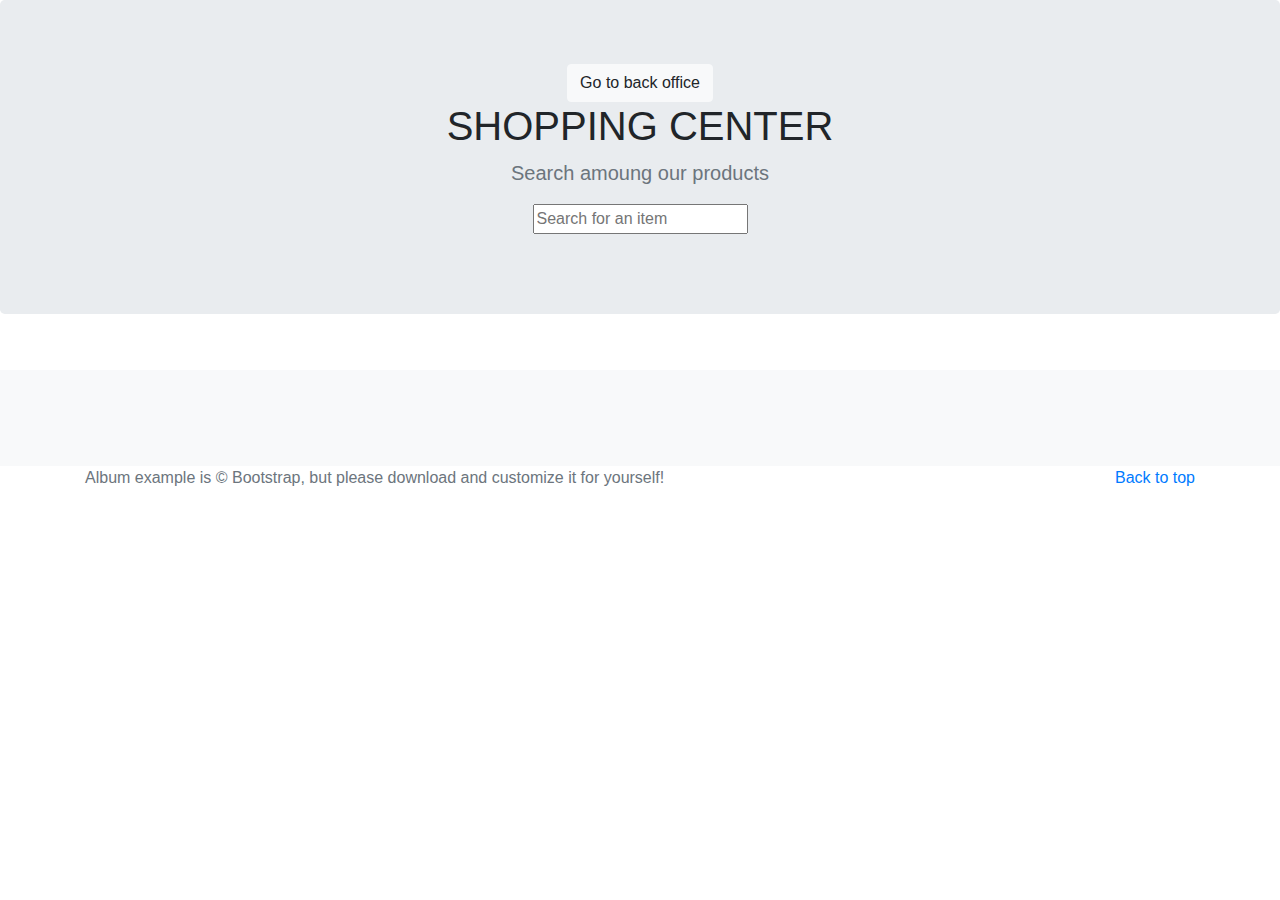
==== index.html @ ea63a1b8 "first commit" ====
<!DOCTYPE html>
<html lang="en">
<head>
<!-- Required meta tags -->
<meta charset="utf-8" />
<meta
    name="viewport"
    content="width=device-width, initial-scale=1, shrink-to-fit=no"
/>
<!-- Bootstrap CSS -->
<link
    rel="stylesheet"
    href="https://stackpath.bootstrapcdn.com/bootstrap/4.3.1/css/bootstrap.min.css"
    integrity="sha384-ggOyR0iXCbMQv3Xipma34MD+dH/1fQ784/j6cY/iJTQUOhcWr7x9JvoRxT2MZw1T"
    crossorigin="anonymous"
/>
<link rel="stylesheet" href="style.css">
<!--
        You are building the new Amazon.
        This time you are also responsible for the back office.
        THIS is you CRUD endpoint
        https://strive-school-testing-apis.herokuapp.com/api/product/
        The product model is
        {
            "_id": "5d318e1a8541744830bef139", //SERVER GENERATED
            "name": "app test 1",  //REQUIRED
            "description": "somthing longer", //REQUIRED
            "brand": "nokia", //REQUIRED
            "imageUrl": "https://drop.ndtv.com/TECH/product_database/images/2152017124957PM_635_nokia_3310.jpeg?downsize=*:420&output-quality=80", //REQUIRED
            "price": 100, //REQUIRED
            "userId": "admin", //SERVER GENERATED
            "createdAt": "2019-07-19T09:32:10.535Z", //SERVER GENERATED
            "updatedAt": "2019-07-19T09:32:10.535Z", //SERVER GENERATED
            "__v": 0 //SERVER GENERATED
        }
        EVERY REST API CALL SHOULD BE AUTHENTICATED. You should have received a couple of username and password to use them with basic authentication.
        To use Basic Auth, add to your fetch an header like:
        Authorization: Basic ###########
        Where ######### is the base64 version of username:password
        Today you have to implement:
        - A backoffice page, where you can insert the product by specifying the parameters
        - A front page, where the user can see the available products
        You can also start from the previous marketplace.
    -->
</head>
  <body>
    <main role="main">
        <section class="jumbotron text-center">
            <div class="container">
                <a role="button" class="btn btn-light" href="backoffice.html">Go to back office</a>
                <h1 class="jumbotron-heading">SHOPPING CENTER</h1>
                <p class="lead text-muted">
                Search amoung our products
                </p>
                <div class="container">
                <input
                    type="text"
                    value=""
                    placeholder="Search for an item"
                    id="query"
                />
                <p class="lead" id="searchError"></p>
                </div>
            </div>
        </section>
        <div class="container">
            <ul class="list-group list-group-horizontal row" id="shopcart">
            </ul>
        </div>

​
        <div class="album py-5 bg-light">
            <div class="container">
            </div>
        </div>
      </main>
      <!-- end of main -->
      <footer class="text-muted">
        <div class="container">
          <p class="float-right">
            <a href="#">Back to top</a>
          </p>
          <p>
            Album example is &copy; Bootstrap, but please download and customize
            it for yourself!
          </p>
        </div>
      </footer>

    <script>


        window.onload = async() => {
            loadItems()
        }


        createProduct = async(product) => {

            let username = "user15"
            let password = "sHHU5KWmVE26avC8"
            let token = btoa(username + ":" + password)

            let resp = await fetch(ulr, {
                method:"POST",
                body: JSON.stringify(product),
                headers: {
                "authorization" : "Basic " + token,
                "Content-Type": "application/json"
            }
            })
            let jsonResp = await resp.json()
            console.log(jsonResp)
        }

        </script>
        <!-- Optional JavaScript -->
        <!-- jQuery first, then Popper.js, then Bootstrap JS -->
    <script
      src="https://code.jquery.com/jquery-3.3.1.slim.min.js"
      integrity="sha384-q8i/X+965DzO0rT7abK41JStQIAqVgRVzpbzo5smXKp4YfRvH+8abtTE1Pi6jizo"
      crossorigin="anonymous"
    ></script>
    <script
      src="https://cdnjs.cloudflare.com/ajax/libs/popper.js/1.14.7/umd/popper.min.js"
      integrity="sha384-UO2eT0CpHqdSJQ6hJty5KVphtPhzWj9WO1clHTMGa3JDZwrnQq4sF86dIHNDz0W1"
      crossorigin="anonymous"
    ></script>
    <script
      src="https://stackpath.bootstrapcdn.com/bootstrap/4.3.1/js/bootstrap.min.js"
      integrity="sha384-JjSmVgyd0p3pXB1rRibZUAYoIIy6OrQ6VrjIEaFf/nJGzIxFDsf4x0xIM+B07jRM"
      crossorigin="anonymous"
    ></script>
    <script src="main.js"></script>
  </body>
</html>
---- style.css ----
.btn-delete{
    color: white !important;
}
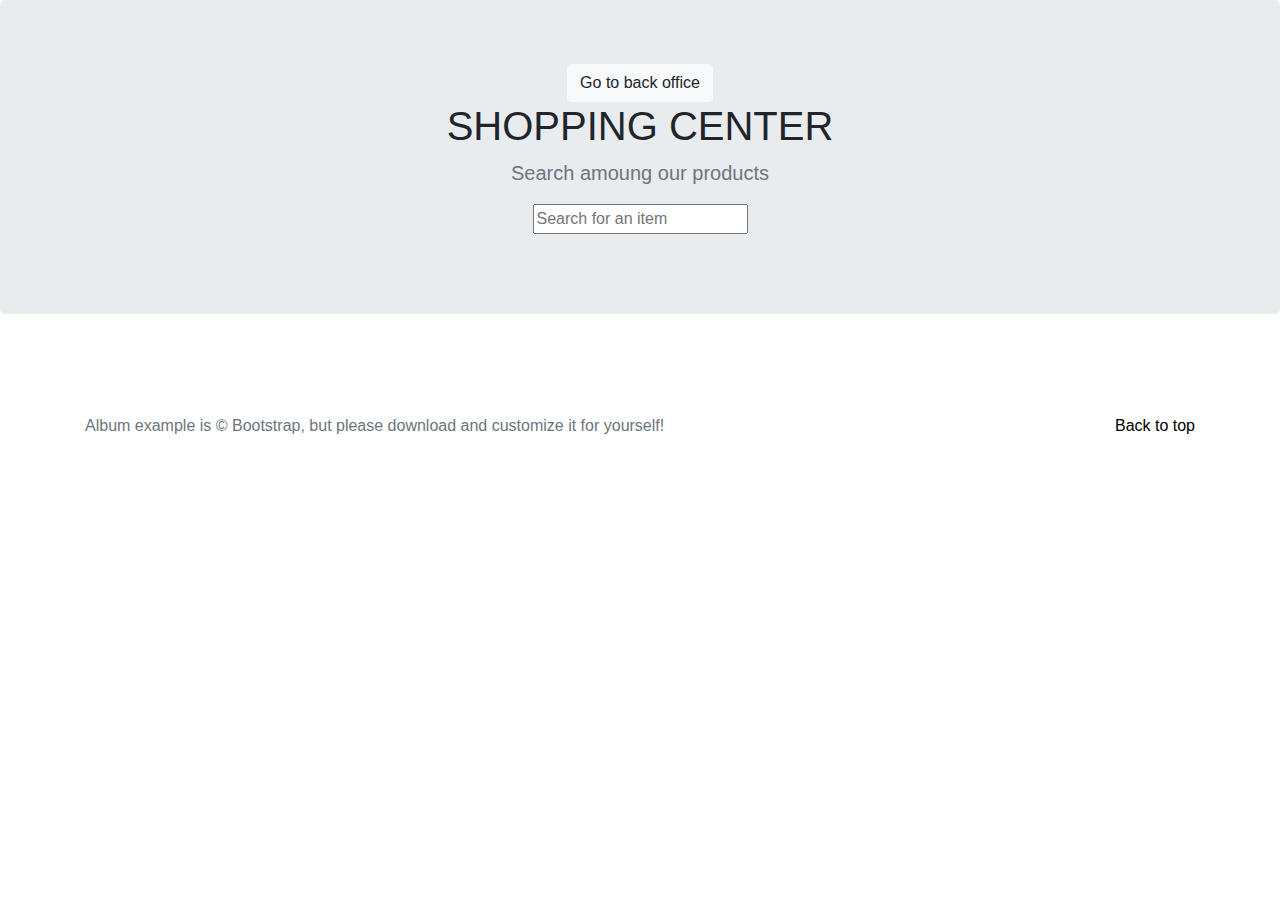
==== commit 5edc0fcf: "details page added" ====
--- a/index.html
+++ b/index.html
@@ -8,12 +8,7 @@
     content="width=device-width, initial-scale=1, shrink-to-fit=no"
 />
 <!-- Bootstrap CSS -->
-<link
-    rel="stylesheet"
-    href="https://stackpath.bootstrapcdn.com/bootstrap/4.3.1/css/bootstrap.min.css"
-    integrity="sha384-ggOyR0iXCbMQv3Xipma34MD+dH/1fQ784/j6cY/iJTQUOhcWr7x9JvoRxT2MZw1T"
-    crossorigin="anonymous"
-/>
+<link rel="stylesheet" href="https://stackpath.bootstrapcdn.com/bootstrap/4.3.1/css/bootstrap.min.css" integrity="sha384-ggOyR0iXCbMQv3Xipma34MD+dH/1fQ784/j6cY/iJTQUOhcWr7x9JvoRxT2MZw1T" crossorigin="anonymous">
 <link rel="stylesheet" href="style.css">
 <!--
         You are building the new Amazon.
@@ -41,6 +36,18 @@
         - A backoffice page, where you can insert the product by specifying the parameters
         - A front page, where the user can see the available products
         You can also start from the previous marketplace.
+        Today you have to implement:
+​
+            - In the backoffice page
+                a) Add the chance to EDIT a single product
+                b) Add the chance to DELETE a single product
+                c) Add validation to before trying to create the product
+                d) Add error message if something went wrong
+​
+            - In the front page
+                a) add a loader while waiting for the product to load
+                b) add a link on each item to go to a detail page
+​
     -->
 </head>
   <body>
@@ -53,24 +60,18 @@
                 Search amoung our products
                 </p>
                 <div class="container">
-                <input
-                    type="text"
-                    value=""
-                    placeholder="Search for an item"
-                    id="query"
-                />
-                <p class="lead" id="searchError"></p>
+                    <input
+                        type="text"
+                        value=""
+                        placeholder="Search for an item"
+                        id="query"
+                    />
+                    <p class="lead" id="searchError"></p>
                 </div>
             </div>
         </section>
-        <div class="container">
-            <ul class="list-group list-group-horizontal row" id="shopcart">
-            </ul>
-        </div>
-
-​
-        <div class="album py-5 bg-light">
-            <div class="container">
+        <div class="items-container">
+            <div class="row" id="shopcart">
             </div>
         </div>
       </main>
--- a/style.css
+++ b/style.css
@@ -1,3 +1,22 @@
 .btn-delete{
     color: white !important;
+}
+.cards h4{
+    text-align: center;
+}
+#back-office-spinner{
+    width: 30px;
+    height: 30px;
+    text-align: center;
+}
+.item-img {
+    width: 250px;
+    height: 250px;
+}
+a{
+    color:black;
+    text-align: center;
+}
+.items-container{
+    margin:50px 180px;
 }